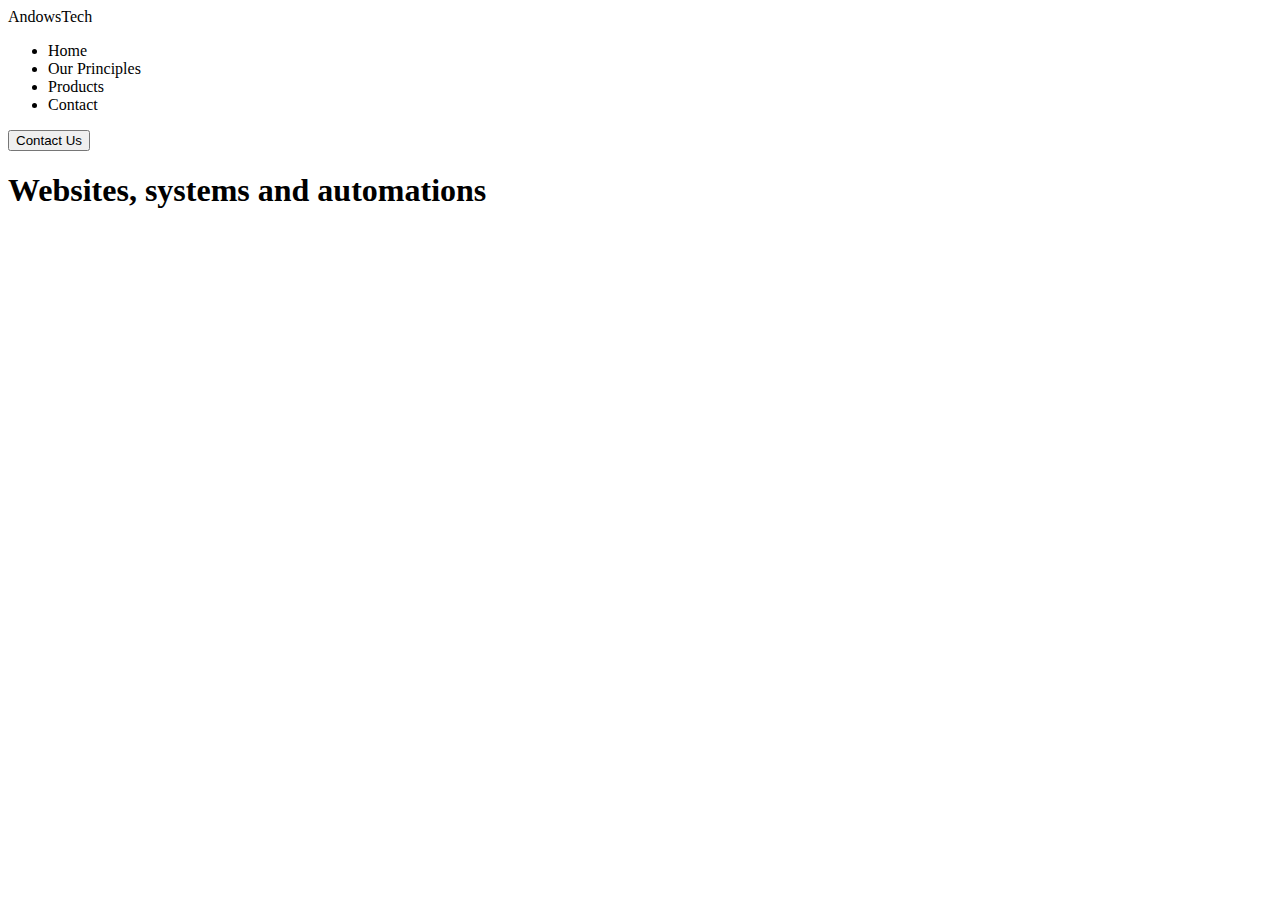
==== src/index.html @ a7c39a62 "feat: add html structure for header and home" ====
<!DOCTYPE html>
<html lang="en">
<head>
    <meta charset="UTF-8">
    <meta http-equiv="X-UA-Compatible" content="IE=edge">
    <meta name="viewport" content="width=device-width, initial-scale=1.0">
    <link rel="stylesheet" href="css/main.css">
    <link rel="stylesheet" href="css/header.css">
    <title>Andows</title>
</head>
<body>
    <header>
        <div class="logo">Andows<span>Tech</span></div>
        <ul class="sections-titles">
            <li>Home</li>
            <li>Our Principles</li>
            <li>Products</li>
            <li>Contact</li>
        </ul>
    </header>
    <main>
        <section class="home">
            <div class="left">
                <button class="contact-button">Contact Us</button>
            </div>
            <div class="right">
                <h1>Websites, systems and automations</h1>
            </div>
        </section>
    </main>
</body>
</html>
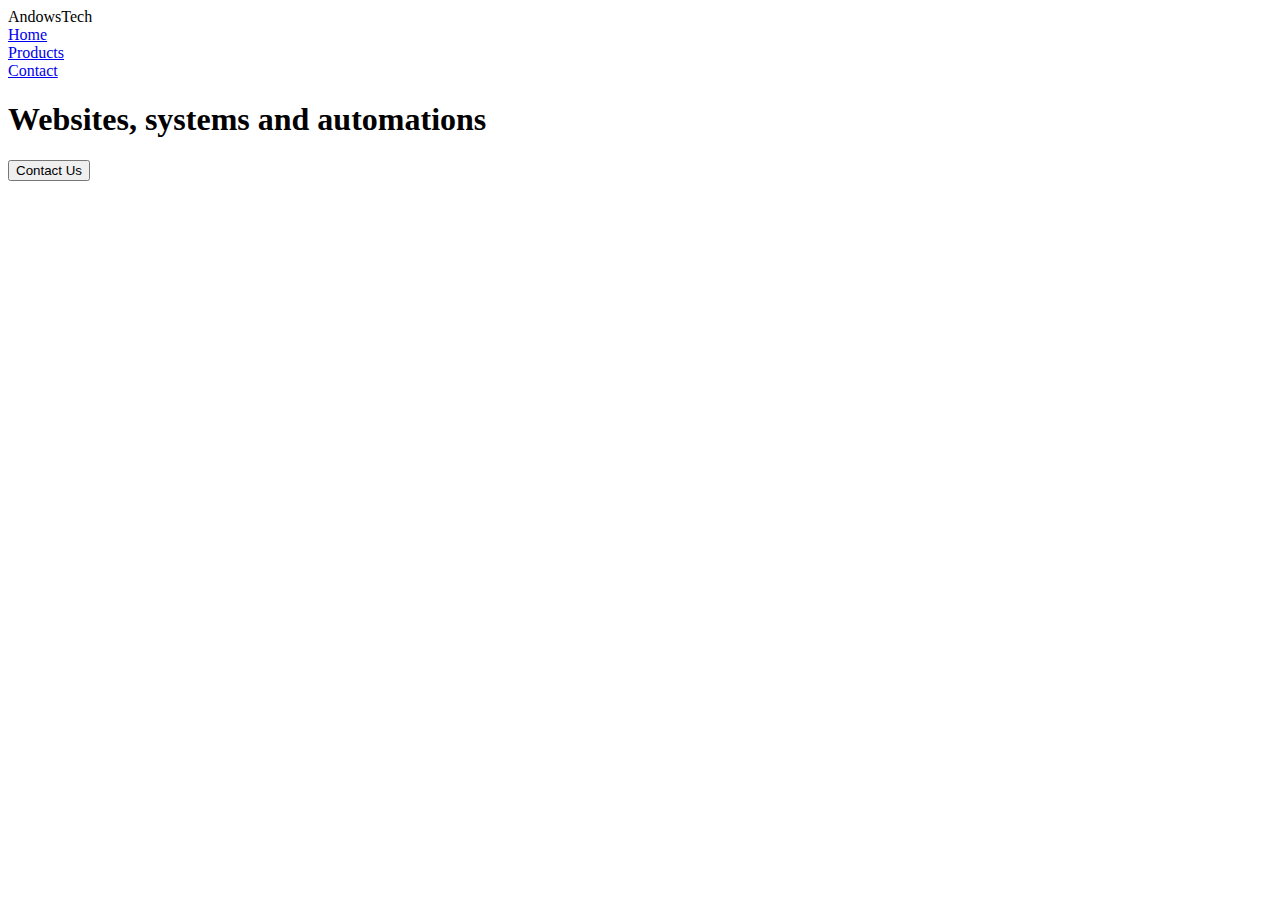
==== commit 1247b347: "feat: add projects" ====
--- a/src/index.html
+++ b/src/index.html
@@ -6,26 +6,32 @@
     <meta name="viewport" content="width=device-width, initial-scale=1.0">
     <link rel="stylesheet" href="css/main.css">
     <link rel="stylesheet" href="css/header.css">
+    <link rel="stylesheet" href="https://fonts.googleapis.com/css?family=Poppins">
+    <link rel="stylesheet" href="https://fonts.googleapis.com/css?family=Play">
+    <link rel="stylesheet" href="https://fonts.googleapis.com/css?family=Russo One">
     <title>Andows</title>
 </head>
 <body>
     <header>
         <div class="logo">Andows<span>Tech</span></div>
-        <ul class="sections-titles">
-            <li>Home</li>
-            <li>Our Principles</li>
-            <li>Products</li>
-            <li>Contact</li>
+        <div class="sections-titles">
+            <li><a href="#home">Home</a></li>
+            <li><a href="#products">Products</a></li>
+            <li><a href="#contact">Contact</a></li>
         </ul>
     </header>
     <main>
-        <section class="home">
+        <section id="home" class="home">
             <div class="left">
+                <h1>Websites, systems and automations</h1>
                 <button class="contact-button">Contact Us</button>
             </div>
             <div class="right">
-                <h1>Websites, systems and automations</h1>
+                <img src="./assets/rocket.gif" alt="">
             </div>
+        </section>
+        <section id="products" class="products">
+            
         </section>
     </main>
 </body>
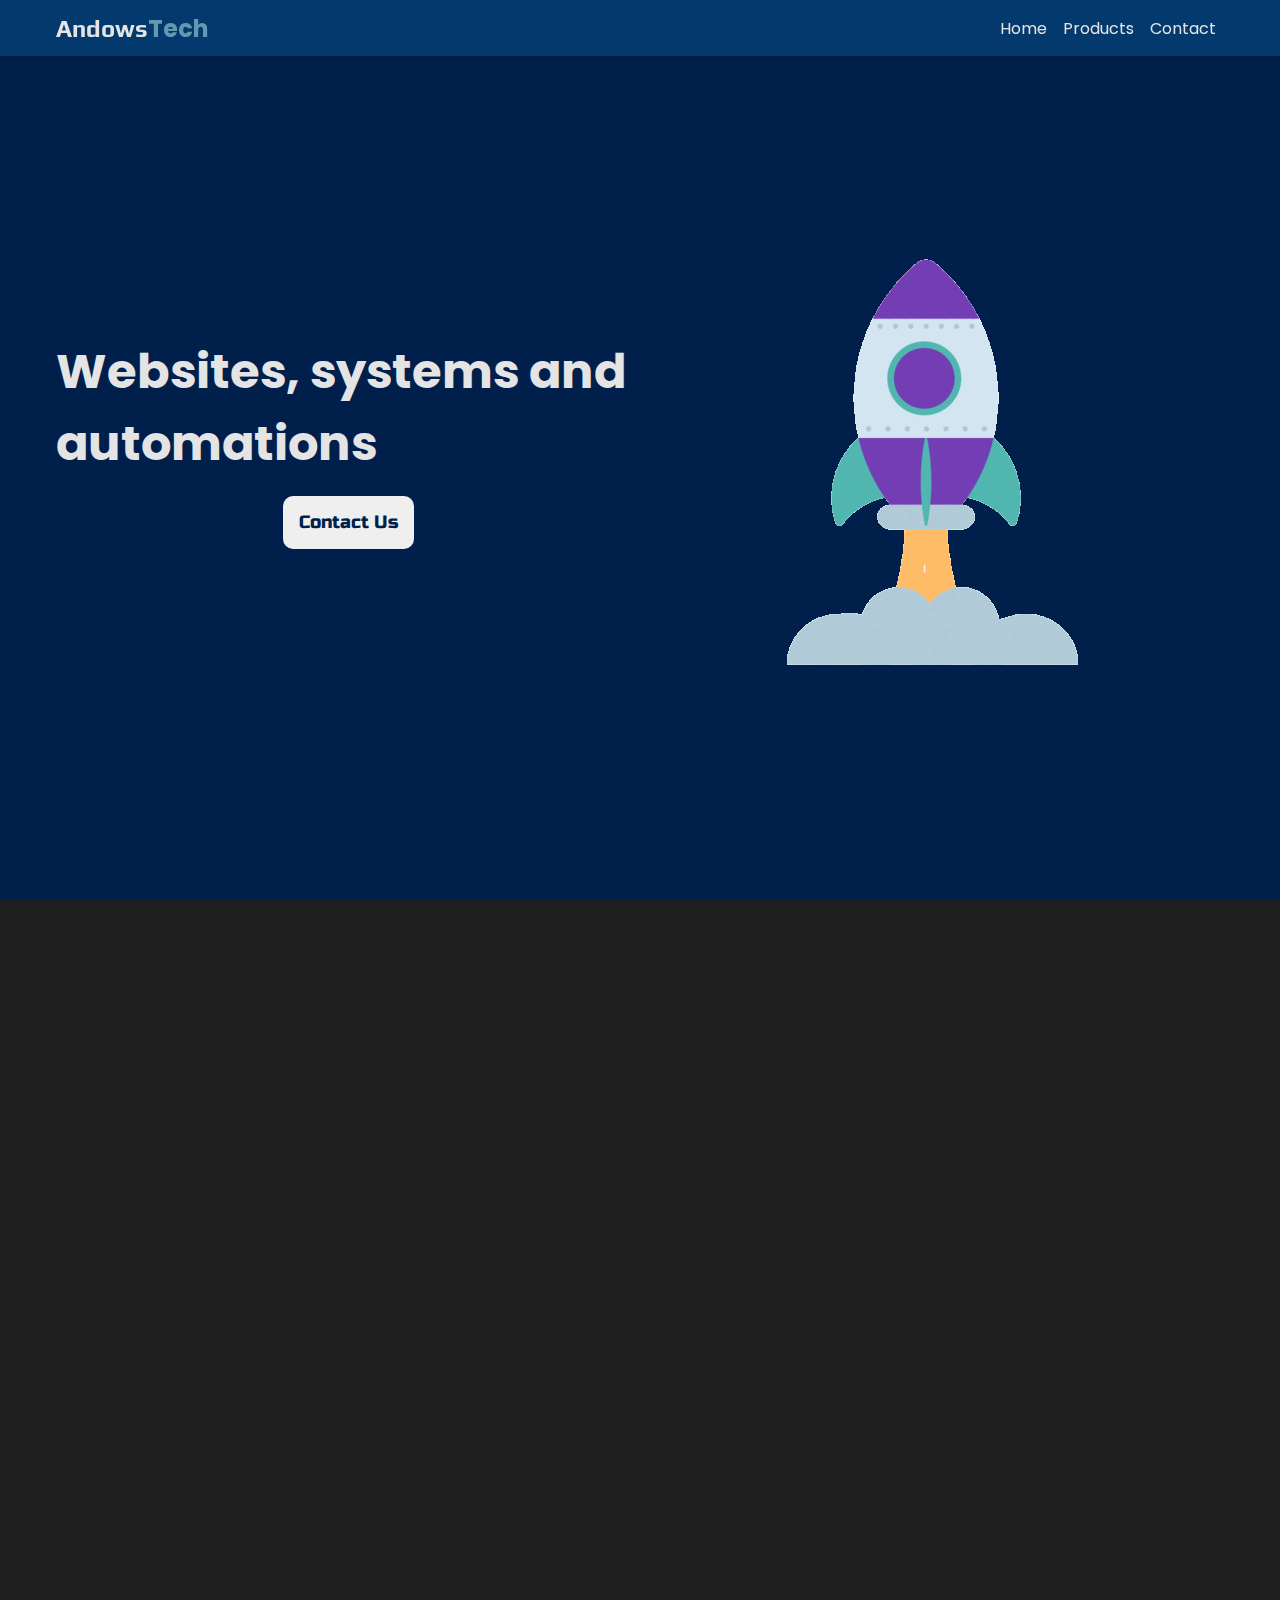
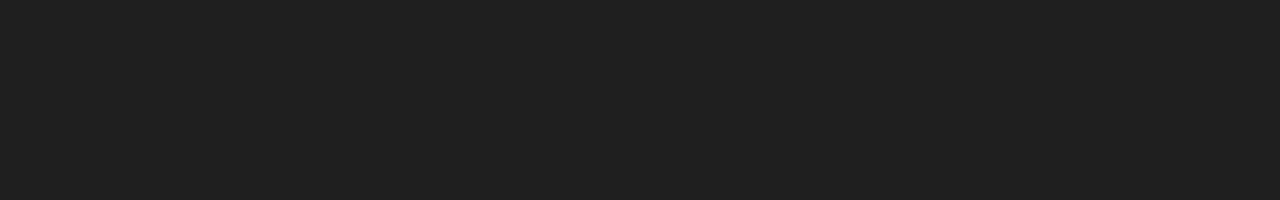
==== commit 81834415: "refactor: separe sections styles in files" ====
--- a/src/index.html
+++ b/src/index.html
@@ -6,6 +6,8 @@
     <meta name="viewport" content="width=device-width, initial-scale=1.0">
     <link rel="stylesheet" href="css/main.css">
     <link rel="stylesheet" href="css/header.css">
+    <link rel="stylesheet" href="css/home.css">
+    <link rel="stylesheet" href="css/products.css">
     <link rel="stylesheet" href="https://fonts.googleapis.com/css?family=Poppins">
     <link rel="stylesheet" href="https://fonts.googleapis.com/css?family=Play">
     <link rel="stylesheet" href="https://fonts.googleapis.com/css?family=Russo One">
--- a/src/css/main.css
+++ b/src/css/main.css
@@ -0,0 +1,18 @@
+:root {
+    --primary: #011f4b;
+    --secondary: #03396c;
+    --tertiary: #005b96;
+    --quartenary: #6497b1;
+    --accent: #b3cde0;
+    --bg-default: rgb(31, 31, 31);
+    --text-color: rgb(228, 228, 228);
+  }
+
+  *, html, body {
+    border: 0;
+    padding: 0;
+    margin: 0;
+    box-sizing: border-box;
+    font-family: 'Poppins';
+  }
+  --- a/src/css/header.css
+++ b/src/css/header.css
@@ -0,0 +1,39 @@
+/* HEADER */
+
+header {
+    display: flex;
+    justify-content: space-between;
+    align-items: center;
+    padding:  0 3.5rem;
+    background-color: var(--secondary);
+    height: 3.5rem;
+    position: fixed;
+    width: 100%;
+    box-shadow: 1px 1px 6px -1px rgba(0,0,0,0.30);
+}
+
+header > .logo {
+    font-size: 1.5rem;
+    font-weight: bolder;
+    color: var(--text-color);
+    font-family: 'Play';
+}
+
+header > .logo > span {
+    color: var(--quartenary);
+}
+
+header > .sections-titles {
+    display: flex;
+    flex-direction: row;
+}
+
+header > .sections-titles > li {
+    list-style: none;
+}
+
+header > .sections-titles > li > a {
+    text-decoration: none;
+    color: var(--text-color);
+    padding: 0 0.5rem;
+}
--- a/src/css/home.css
+++ b/src/css/home.css
@@ -0,0 +1,30 @@
+main > section.home {
+    background-color: var(--primary);
+    height: 100vh;
+    padding-top: 3.5rem;
+    display: flex;
+    padding: 0 3.5rem;
+}
+
+main > section.home > div {
+    color: var(--text-color);
+    width: 100%;
+    display: flex;
+    flex-direction: column;
+    align-items: center;
+    justify-content: center;
+}
+
+main > section.home > .left > h1 {
+    font-size: 3rem;
+}
+
+main > section.home > .left > button { 
+    border-radius: 10px;
+    padding: 1rem;
+    margin: 1rem;
+    font-family: 'Russo One';
+    color: var(--primary);
+    font-size: 1.1rem;
+    cursor: pointer;
+ }
--- a/src/css/products.css
+++ b/src/css/products.css
@@ -0,0 +1,6 @@
+ main > section.products {
+    background-color: var(--bg-default);
+    height: 100vh;
+    padding-top: 3.5rem;
+    display: flex;
+}